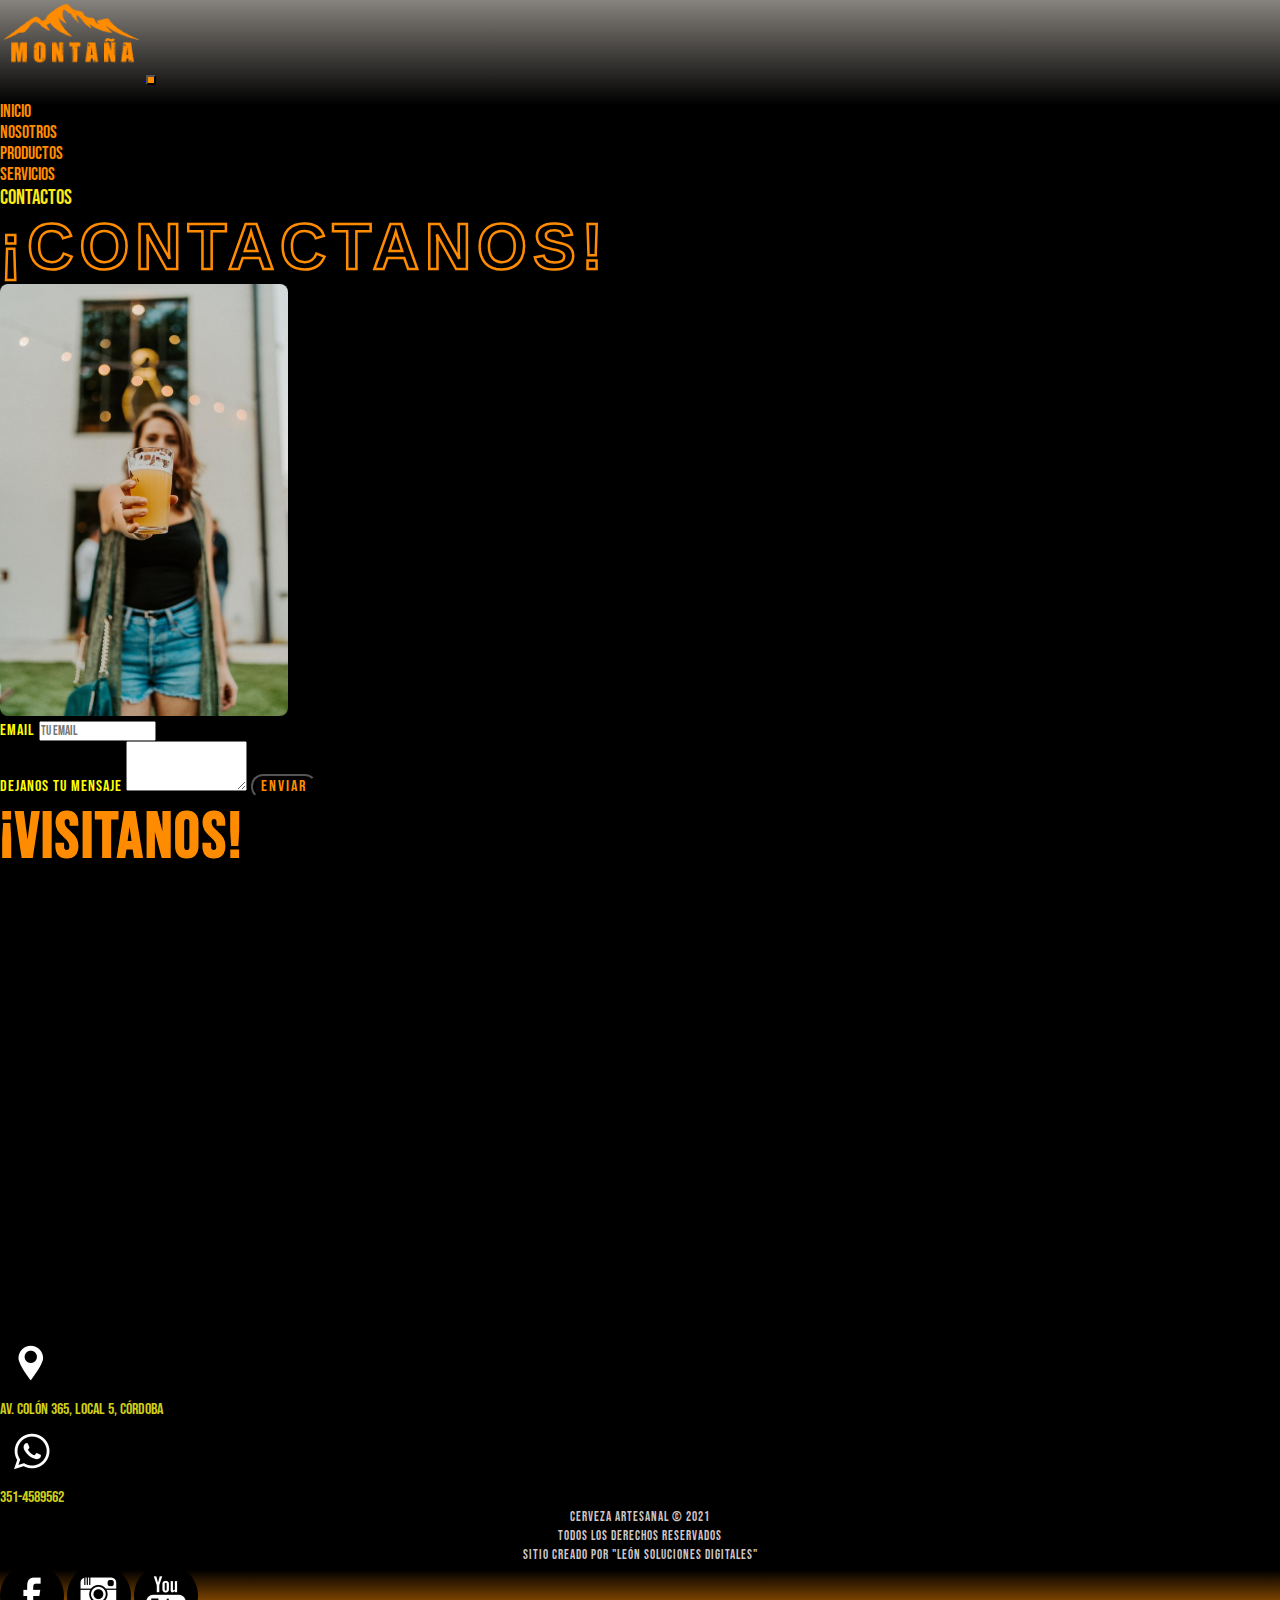
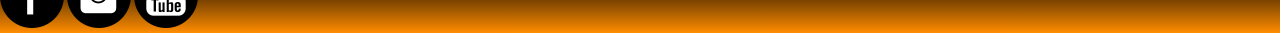
==== pages/Contactos.html @ 41f05f03 "primer commit proyecto final" ====
<!DOCTYPE html>
<html lang="en">

<head>
    <link href="https://unpkg.com/aos@2.3.1/dist/aos.css" rel="stylesheet">
    <link href="https://fonts.googleapis.com/css2?family=Bebas+Neue&display=swap" rel="stylesheet">
    <meta charset="UTF-8">
    <meta http-equiv="X-UA-Compatible" content="IE=edge">
    <meta name="viewport" content="width=device-width, initial-scale=1.0">
    <meta name="description" content="contactate con nosotros, nuestro equipo te esta esperando para que tengas una gran experiencia.">
    <meta name="keywords"  content="Montaña, Cerveza, Cervecería, Artesanal, Patagonia, Lúpulos, levadura, malta, contactos, escribinos, ubicación, mapa, formuario, visitanos, cordoba, telefono, mail, whatsapp, mensaje, primera calidad, fabrica, descuentos, trayectoria, elaborada">
    <!-- ESTILOS DE BOOTSTRAP  -->
    <link href="https://cdn.jsdelivr.net/npm/bootstrap@5.1.3/dist/css/bootstrap.min.css" rel="stylesheet"
        integrity="sha384-1BmE4kWBq78iYhFldvKuhfTAU6auU8tT94WrHftjDbrCEXSU1oBoqyl2QvZ6jIW3" crossorigin="anonymous">
    <!-- MIS ESTILOS -->
    <link rel="stylesheet" href="../Estilos/main.css">
    <script src="https://unpkg.com/aos@2.3.1/dist/aos.js"></script>
    
    <title>¡Contactanos!</title>
</head>

<body>
    <header class="header" data-aos="fade-down" data-aos-duration="1500">
        <nav class="navbar navbar-expand-lg navbar-light header__nav">
            <div class="container-fluid">
                <a class="navbar-brand" href="../index.html"> <img class="header__logo" src="../assets/logoCinco.png"
                        alt="logo montaña"> </a>
                <button class="navbar-toggler header__menuHamburguesa" type="button" data-bs-toggle="collapse"
                    data-bs-target="#navbarNavDropdown" aria-controls="navbarNavDropdown" aria-expanded="false"
                    aria-label="Toggle navigation">
                    <span class="navbar-toggler-icon"></span>
                </button>
                <div class="collapse navbar-collapse justify-content-end me-5" id="navbarNavDropdown">
                    <ul class="navbar-nav header__ul">
                        <li class="nav-item header__items">
                            <a class="header__link" aria-current="page" href="../index.html">INICIO</a>
                        </li>
                        <li class="nav-item header__items">
                            <a class="header__link" href="./Nosotros.html">NOSOTROS</a>
                        </li>
                        <li class="nav-item header__items">
                            <a class="header__link" href="./Productos.html">PRODUCTOS</a>
                        </li>
                        <li class="nav-item header__items">
                            <a class="header__link" href="./Servicios.html">SERVICIOS</a>
                        </li>
                        <li class="nav-item header__items">
                            <a class="header__link header__link--activo" href="#">CONTACTOS</a>
                        </li>
                    </ul>
                </div>
            </div>
        </nav>
    </header>
    <main>
        <section class="contactos">
            <h1 class="contactos__titulo mb-5 text-center">¡CONTACTANOS!</h1>
            <section class="container"> 
                <div class="row">
                    <div class="col-lg-6 col-md-12 d-flex justify-content-center">
                        <img class="contactos__img" src="../assets/Contactos/brittani-burns-7FOVFdONpYQ-unsplash.jpg"
                            alt="">
                    </div>
                    <div class="contactos__form col-lg-6 mt-5">
                        <div class="mb-3">
                            <label for="exampleFormControlInput1" class="form-label">Email</label>
                            <input type="email" class="form-control" id="exampleFormControlInput1"
                                placeholder="TU EMAIL">
                        </div>
                        <div class="mb-3">
                            <label for="exampleFormControlTextarea1" class="form-label">DEJANOS TU MENSAJE</label>
                            <textarea class="form-control" id="exampleFormControlTextarea1" rows="3"></textarea>
                            <input class="mt-3 boton__form aboton__form" type="submit" value="Enviar">
                        </div>
                    </div>
                </div>
            </section>
        </section>
        <section class="ubicacion mt-5">
            <h2 class="text-center mb-5 ubicacion__titulo">¡VISITANOS!</h2>
            <div class="container">
                <div class="column  d-flex justify-content-center">
                    <div class=" col-lg-12 col-md-12 ubicacion__mapa d-flex justify-content-center">
                        <iframe src="https://www.google.com/maps/embed?pb=!1m18!1m12!1m3!1d3405.1182405027716!2d-64.19407768530652!3d-31.410868203127094!2m3!1f0!2f0!3f0!3m2!1i1024!2i768!4f13.1!3m3!1m2!1s0x9432987ef8712141%3A0x7f764e898e6bb538!2sAv.%20Col%C3%B3n%20644%2C%20X5000EPT%20C%C3%B3rdoba!5e0!3m2!1ses-419!2sar!4v1639919219383!5m2!1ses-419!2sar" width="600" height="450" style="border:0;" allowfullscreen="" loading="lazy" class="mapa"></iframe>
                    </div>
                </div>
            </div>
        </section>
        <section class="LogosUbicacion">
            <div class="container d-flex justify-content-center mt-3">
                <div class="row">
                    <div class="col">
                        <img src="../assets/ICONOS/location_icon_64.png" alt="">
                        <p class="LogosUbicacion__parrafo">AV. COLÓN 365, LOCAL 5, CÓRDOBA</p>
                    </div>
                    <div class="col">
                        <img src="../assets/ICONOS/whatsapp_icon_64.png" alt="">
                        <p class="LogosUbicacion__parrafo">351-4589562</p>

                    </div>
                </div>
            </div>
        </section>
    </main>
    <footer class="footer">
        <div class="container-fluid">
            <div class="row">
                <div class="d-flex justify-content-around mb-2 footer__contenido">
                    <div class="p-2 d-flex justify-content-center col-md-6">
                        <p class="mt-5 footer__copy"> <small>Cerveza artesanal © 2021 <br> todos los derechos reservados
                                <br> sitio creado por "León Soluciones Digitales"</small> </p>
                    </div>
                    <div class="p-2 d-flex justify-content-center col-md-6">
                        <a href="#"><img class="footer__iconos mt-3 me-2" src="../assets/ICONOS/facebook_icon_64.png"
                                alt="Logo de facebook"></a>
                        <a href="#"><img class="footer__iconos mt-3 me-2"
                                src="../assets/ICONOS/instagram_icon_64 (1).png" alt="Logo de instagram"></a>
                        <a href="#"><img class="footer__iconos mt-3 me-2" src="../assets/ICONOS/youtube_icon_64.png"
                                alt="Logo de youtube"></a>
                    </div>
                </div>
            </div>
        </div>
    </footer>
    <script>
        AOS.init();
    </script>
    <script src="https://cdn.jsdelivr.net/npm/bootstrap@5.1.3/dist/js/bootstrap.bundle.min.js"
        integrity="sha384-ka7Sk0Gln4gmtz2MlQnikT1wXgYsOg+OMhuP+IlRH9sENBO0LRn5q+8nbTov4+1p" crossorigin="anonymous">
    </script>
</body>

</html>
---- Estilos/main.css ----
* {
  margin: 0;
  padding: 0;
  -webkit-box-sizing: border-box;
          box-sizing: border-box;
  font-family: 'Bebas Neue', cursive;
}

body {
  background-color: black;
}

.header__nav {
  background-image: -webkit-gradient(linear, left top, left bottom, from(#86827c), color-stop(black), to(black));
  background-image: linear-gradient(#86827c, black, black);
}

.header__logo {
  height: 80px;
}

.header__menuHamburguesa {
  background-color: darkorange;
  padding: 3px;
}

.header__ul {
  margin-top: 1rem;
}

.header__items {
  margin-right: 1rem;
}

.header__items:hover {
  -webkit-transition: 1s;
  transition: 1s;
  text-decoration: underline;
  font-size: 1.3rem;
}

.header__link {
  text-decoration: none;
  color: darkorange;
  margin-right: 1rem;
  font-size: 1.1rem;
}

.header__link--activo {
  color: #ffe714;
  font-size: 1.3rem;
}

.header__link:hover {
  color: #fbff00;
  -webkit-transition: 1s;
  transition: 1s;
  text-decoration: underline;
  font-size: 1.3rem;
}

.footer {
  background-image: -webkit-gradient(linear, left top, left bottom, from(black), color-stop(black), to(darkorange));
  background-image: linear-gradient(black, black, darkorange);
}

.footer__contenido {
  -webkit-box-align: center;
      -ms-flex-align: center;
          align-items: center;
}

.footer__copy {
  text-align: center;
  color: #cfc6c6;
  letter-spacing: 1px;
}

.heroSection {
  display: -webkit-box;
  display: -ms-flexbox;
  display: flex;
  -webkit-box-orient: vertical;
  -webkit-box-direction: normal;
      -ms-flex-direction: column;
          flex-direction: column;
  -webkit-box-align: center;
      -ms-flex-align: center;
          align-items: center;
  -webkit-box-pack: center;
      -ms-flex-pack: center;
          justify-content: center;
  background-image: url(../../assets/Index/bosque2.jpg);
  background-repeat: no-repeat;
  background-size: cover;
  background-position: top;
  height: 120vh;
  padding-bottom: 2rem;
  padding-top: 3rem;
}

.heroSection__banner {
  display: -webkit-box;
  display: -ms-flexbox;
  display: flex;
  -webkit-box-orient: vertical;
  -webkit-box-direction: normal;
      -ms-flex-direction: column;
          flex-direction: column;
  -webkit-box-pack: center;
      -ms-flex-pack: center;
          justify-content: center;
  -webkit-box-align: center;
      -ms-flex-align: center;
          align-items: center;
}

.heroSection__titulo {
  color: black;
  font-size: 4rem;
  margin-bottom: 5px;
  font-family: Impact, Haettenschweiler, 'Arial Narrow Bold', sans-serif;
  text-align: center;
  -webkit-text-stroke: darkorange 2px;
  -webkit-animation-name: aparecer;
          animation-name: aparecer;
  -webkit-animation-duration: 4s;
          animation-duration: 4s;
}

@-webkit-keyframes aparecer {
  0% {
    opacity: 0;
  }
  100% {
    opacity: 1;
  }
}

@keyframes aparecer {
  0% {
    opacity: 0;
  }
  100% {
    opacity: 1;
  }
}

.heroSection__parrafo {
  text-align: center;
  color: white;
  background-color: rgba(0, 0, 0, 0.438);
  font-size: 1.5rem;
}

.heroSection__boton {
  background-color: black;
  border-radius: 12px;
  -webkit-transition: background-color 1s;
  transition: background-color 1s;
}

.heroSection__boton:hover {
  background-color: darkorange;
}

.heroSection__aboton {
  color: darkorange;
  padding: 8px 15px;
  font-size: 1.4rem;
  letter-spacing: 2px;
  -webkit-transition: color 1s;
  transition: color 1s;
  text-decoration: none;
}

.heroSection__aboton:hover {
  color: black;
}

.Beneficios__cards {
  background-color: #2e2c2c;
  padding: 18px;
  border-radius: 1.5rem;
}

.Beneficios__cardsTitle {
  color: darkorange;
  font-size: 1.5rem;
  text-align: center;
}

.Beneficios__cardsText {
  color: #686a6b;
  text-align: center;
}

.Beneficios__img {
  width: 220px;
  height: 220px;
  border-radius: 50%;
  -o-object-fit: cover;
     object-fit: cover;
}

.Nosotros {
  display: -webkit-box;
  display: -ms-flexbox;
  display: flex;
  -webkit-box-orient: horizontal;
  -webkit-box-direction: normal;
      -ms-flex-direction: row;
          flex-direction: row;
}

.Nosotros__titulo {
  color: black;
  font-size: 4rem;
  letter-spacing: 5px;
  font-family: Impact, Haettenschweiler, 'Arial Narrow Bold', sans-serif;
  text-align: center;
  -webkit-text-stroke: darkorange 2.5px;
  -webkit-animation-name: aparecer;
          animation-name: aparecer;
  -webkit-animation-duration: 4s;
          animation-duration: 4s;
}

@keyframes aparecer {
  0% {
    opacity: 0;
  }
  100% {
    opacity: 1;
  }
}

.Nosotros__contenido {
  -webkit-box-align: center;
      -ms-flex-align: center;
          align-items: center;
}

.Nosotros__parrafo {
  color: #b4b4b4;
}

.Nosotros__img {
  height: 18.75rem;
  border-radius: 1rem;
}

.Equipo {
  background-image: radial-gradient(darkorange, black, black);
  border: dashed 2px yellow;
  border-radius: 1rem;
  margin: 2rem;
  padding: 3rem 2rem;
}

.Equipo__titulo {
  color: #e2e200;
  font-size: 5rem;
  text-align: center;
}

.Equipo__parrafo {
  text-align: center;
  font-size: large;
  color: darkgrey;
}

.Equipo__cards {
  background-color: black;
  border: 5px #bec82f;
  border-style: dotted;
  border-radius: 0.5rem;
}

.Equipo__cardTitle {
  color: darkorange;
  font-size: 1.8rem;
}

.Equipo__cardText {
  color: #666161;
}

.productos {
  background-color: black;
}

.productos__titulo {
  color: black;
  font-size: 4rem;
  letter-spacing: 5px;
  margin-bottom: 5px;
  font-family: Impact, Haettenschweiler, 'Arial Narrow Bold', sans-serif;
  text-align: center;
  -webkit-text-stroke: darkorange 2px;
  -webkit-animation-name: aparecer;
          animation-name: aparecer;
  -webkit-animation-duration: 4s;
          animation-duration: 4s;
}

@keyframes aparecer {
  0% {
    opacity: 0;
  }
  100% {
    opacity: 1;
  }
}

.variedades {
  background-image: radial-gradient(darkorange, black, black);
}

.variedades__CardsContainer {
  border: dashed 2px #fffb00;
  padding: 40px;
  border-radius: 1rem;
}

.variedades__cards {
  width: 18rem;
}

.variedades__cardsBody {
  background-color: #3a3d3d;
}

.variedades__cardsTitle {
  color: darkorange;
  font-size: 2rem;
  text-align: center;
}

.variedades__cardsText {
  color: #aab4b4;
  text-align: center;
}

.Servicios__titulo {
  color: black;
  font-size: 4rem;
  letter-spacing: 5px;
  font-family: Impact, Haettenschweiler, 'Arial Narrow Bold', sans-serif;
  text-align: center;
  -webkit-text-stroke: darkorange 2.5px;
  -webkit-animation-name: aparecer;
          animation-name: aparecer;
  -webkit-animation-duration: 4s;
          animation-duration: 4s;
}

@keyframes aparecer {
  0% {
    opacity: 0;
  }
  100% {
    opacity: 1;
  }
}

.Servicios__contenido {
  -webkit-box-align: center;
      -ms-flex-align: center;
          align-items: center;
}

.Servicios__parrafo {
  color: #b4b4b4;
}

.Servicios__img {
  height: 14.75rem;
  border-radius: 1rem;
}

.NuestrosServicios__encabezado {
  color: black;
  font-size: 3rem;
  letter-spacing: 5px;
  font-family: Impact, Haettenschweiler, 'Arial Narrow Bold', sans-serif;
  text-align: center;
  -webkit-text-stroke: #fbff00 2px;
  -webkit-animation-name: aparecer;
          animation-name: aparecer;
  -webkit-animation-duration: 4s;
          animation-duration: 4s;
}

.NuestrosServicios__cards {
  background: black;
  background: -webkit-gradient(linear, left top, left bottom, color-stop(80%, rgba(0, 0, 0, 0.985513)), to(#ffe600));
  background: linear-gradient(180deg, rgba(0, 0, 0, 0.985513) 80%, #ffe600 100%);
  width: 18rem;
}

.NuestrosServicios__titulo {
  color: yellow;
  font-size: 1.8rem;
  letter-spacing: 1px;
}

.NuestrosServicios__parrafo {
  color: #fff9f9;
}

.contactos__titulo {
  color: black;
  font-size: 4rem;
  letter-spacing: 6px;
  font-family: Impact, Haettenschweiler, 'Arial Narrow Bold', sans-serif;
  -webkit-text-stroke: darkorange 2.5px;
  -webkit-animation-name: aparecer;
          animation-name: aparecer;
  -webkit-animation-duration: 4s;
          animation-duration: 4s;
}

.contactos__img {
  width: 18rem;
  border-radius: 0.5rem;
}

.contactos__form {
  color: yellow;
  letter-spacing: 1px;
}

.ubicacion__titulo {
  color: darkorange;
  font-size: 4rem;
  letter-spacing: 2px;
}

.mapa {
  border-radius: 1.5rem;
}

.LogosUbicacion__parrafo {
  color: #cfcf19;
}

.boton {
  background-color: black;
  border-radius: 12px;
  -webkit-transition: background-color 1s;
  transition: background-color 1s;
}

.boton:hover {
  background-color: darkorange;
}

.aboton {
  color: darkorange;
  padding: 8px 15px;
  font-size: 1.4rem;
  letter-spacing: 2px;
  -webkit-transition: color 1s;
  transition: color 1s;
  text-decoration: none;
}

.aboton:hover {
  color: black;
}

.boton__form {
  background-color: black;
  border-radius: 12px;
  -webkit-transition: background-color 1s;
  transition: background-color 1s;
}

.boton__form:hover {
  background-color: darkorange;
}

.aboton__form {
  color: darkorange;
  padding: 1px 8px;
  font-size: 1rem;
  letter-spacing: 2px;
  -webkit-transition: color 1s;
  transition: color 1s;
  text-decoration: none;
}

.aboton__form:hover {
  color: black;
}

@media only screen and (max-width: 850px) {
  .heroSection__titulo {
    font-size: 3rem;
  }
}

@media only screen and (max-width: 500px) {
  .heroSection__titulo {
    font-size: 2rem;
    -webkit-text-stroke: darkorange 1px;
  }
}

@media only screen and (max-width: 500px) {
  .heroSection__titulo {
    font-size: 1.5rem;
    -webkit-text-stroke: darkorange 0.5px;
  }
}

@media only screen and (max-width: 527px) {
  .productos__titulo {
    -webkit-text-stroke: darkorange 1px;
    font-size: 2rem;
  }
}

@media only screen and (max-width: 500px) {
  .variedades__cards,
  .NuestrosServicios__cards {
    width: 15rem;
  }
}

@media only screen and (max-width: 385px) {
  .variedades__cards,
  .NuestrosServicios__cards {
    width: 12rem;
  }
}

@media only screen and (max-width: 535px) {
  .variedades__CardsContainer {
    padding: 15px;
    border-radius: 1rem;
  }
}

@media only screen and (max-width: 1220px) {
  .Nosotros__contenido,
  .Servicios__contenido {
    display: -webkit-box;
    display: -ms-flexbox;
    display: flex;
    -webkit-box-orient: vertical;
    -webkit-box-direction: normal;
        -ms-flex-direction: column;
            flex-direction: column;
  }
}

@media only screen and (max-width: 650px) {
  .Nosotros__img {
    height: 12.75rem;
  }
  .Servicios__img {
    height: 12rem;
  }
}

@media only screen and (max-width: 485px) {
  .Nosotros__img {
    height: 9.75rem;
  }
  .Servicios__img {
    height: 8rem;
  }
}

@media only screen and (max-width: 650px) {
  .Nosotros__titulo,
  .Servicios__titulo {
    font-size: 2rem;
    -webkit-text-stroke: darkorange 1px;
  }
  .NuestrosServicios__encabezado {
    font-size: 2rem;
    -webkit-text-stroke: #fbff00 1px;
  }
  .Equipo {
    border: none;
    margin: 0;
    padding: 0;
  }
  .Equipo__titulo {
    font-size: 3rem;
  }
}

@media only screen and (max-width: 700px) {
  .contactos__titulo {
    font-size: 3rem;
  }
}

@media only screen and (max-width: 560px) {
  .contactos__titulo {
    font-size: 2rem;
    -webkit-text-stroke: darkorange 1px;
  }
}

@media only screen and (max-width: 400px) {
  .contactos__titulo {
    font-size: 1.5rem;
    -webkit-text-stroke: darkorange 1px;
  }
}

@media only screen and (max-width: 450px) {
  .contactos__img {
    width: 15rem;
  }
}

@media only screen and (max-width: 370px) {
  .contactos__img {
    width: 12rem;
  }
  .ubicacion__titulo {
    font-size: 2.5rem;
  }
}

@media only screen and (max-width: 650px) {
  .mapa {
    width: 320px;
    height: 500px;
  }
}

@media only screen and (max-width: 600px) {
  .footer__contenido {
    display: -webkit-box;
    display: -ms-flexbox;
    display: flex;
    -webkit-box-orient: vertical;
    -webkit-box-direction: normal;
        -ms-flex-direction: column;
            flex-direction: column;
  }
}
/*# sourceMappingURL=main.css.map */
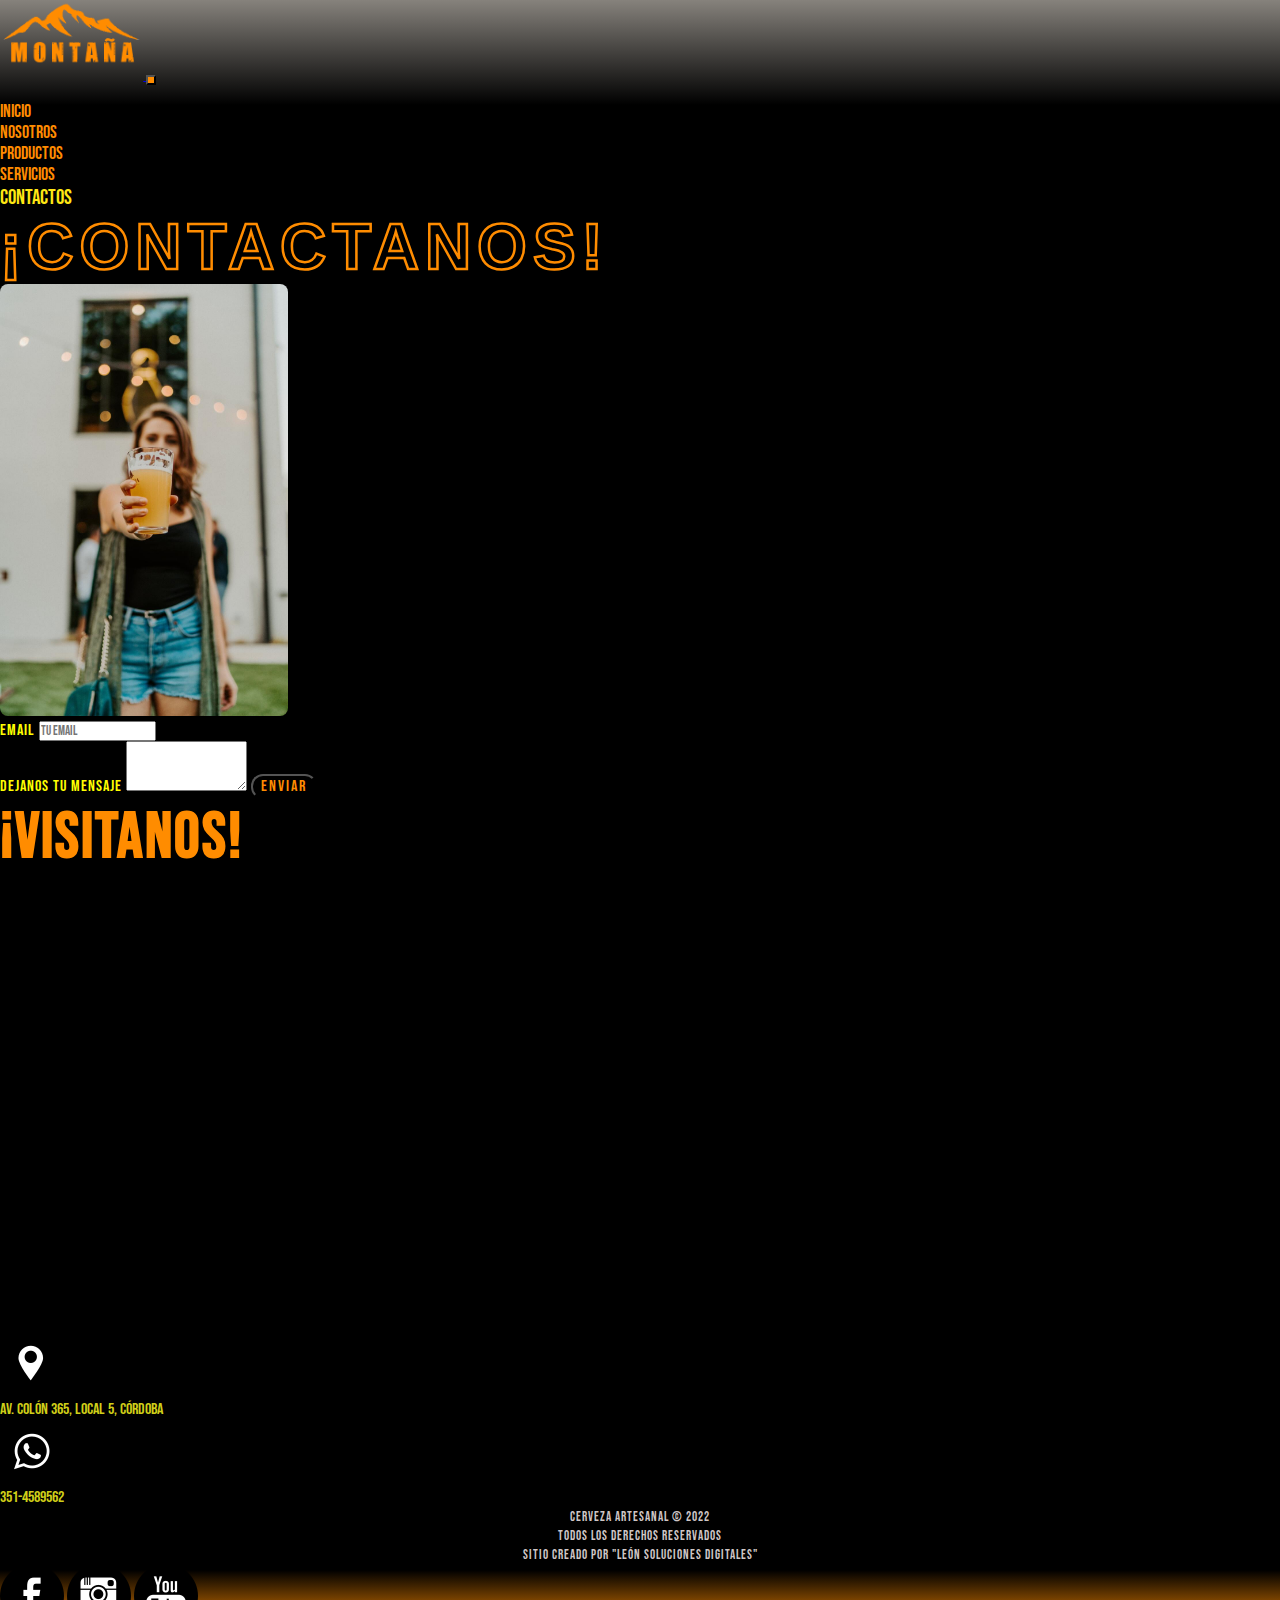
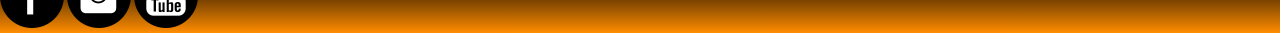
==== commit 7220bb4b: "corrección 3" ====
--- a/pages/Contactos.html
+++ b/pages/Contactos.html
@@ -107,7 +107,7 @@
             <div class="row">
                 <div class="d-flex justify-content-around mb-2 footer__contenido">
                     <div class="p-2 d-flex justify-content-center col-md-6">
-                        <p class="mt-5 footer__copy"> <small>Cerveza artesanal © 2021 <br> todos los derechos reservados
+                        <p class="mt-5 footer__copy"> <small>Cerveza artesanal © 2022 <br> todos los derechos reservados
                                 <br> sitio creado por "León Soluciones Digitales"</small> </p>
                     </div>
                     <div class="p-2 d-flex justify-content-center col-md-6">
--- a/Estilos/main.css
+++ b/Estilos/main.css
@@ -90,7 +90,7 @@
   -webkit-box-pack: center;
       -ms-flex-pack: center;
           justify-content: center;
-  background-image: url(../../assets/Index/bosque2.jpg);
+  background-image: url(../assets/Index/bosque2.jpg);
   background-repeat: no-repeat;
   background-size: cover;
   background-position: top;
@@ -199,8 +199,6 @@
   width: 220px;
   height: 220px;
   border-radius: 50%;
-  -o-object-fit: cover;
-     object-fit: cover;
 }
 
 .Nosotros {
@@ -503,15 +501,8 @@
 
 @media only screen and (max-width: 500px) {
   .heroSection__titulo {
-    font-size: 2rem;
+    font-size: 2.5rem;
     -webkit-text-stroke: darkorange 1px;
-  }
-}
-
-@media only screen and (max-width: 500px) {
-  .heroSection__titulo {
-    font-size: 1.5rem;
-    -webkit-text-stroke: darkorange 0.5px;
   }
 }
 
@@ -577,7 +568,7 @@
 @media only screen and (max-width: 650px) {
   .Nosotros__titulo,
   .Servicios__titulo {
-    font-size: 2rem;
+    font-size: 2.5rem;
     -webkit-text-stroke: darkorange 1px;
   }
   .NuestrosServicios__encabezado {
@@ -602,14 +593,21 @@
 
 @media only screen and (max-width: 560px) {
   .contactos__titulo {
+    font-size: 2.5rem;
+    -webkit-text-stroke: darkorange 1px;
+  }
+}
+
+@media only screen and (max-width: 450px) {
+  .contactos__titulo {
     font-size: 2rem;
     -webkit-text-stroke: darkorange 1px;
   }
 }
 
-@media only screen and (max-width: 400px) {
+@media only screen and (max-width: 380px) {
   .contactos__titulo {
-    font-size: 1.5rem;
+    font-size: 1.6rem;
     -webkit-text-stroke: darkorange 1px;
   }
 }
